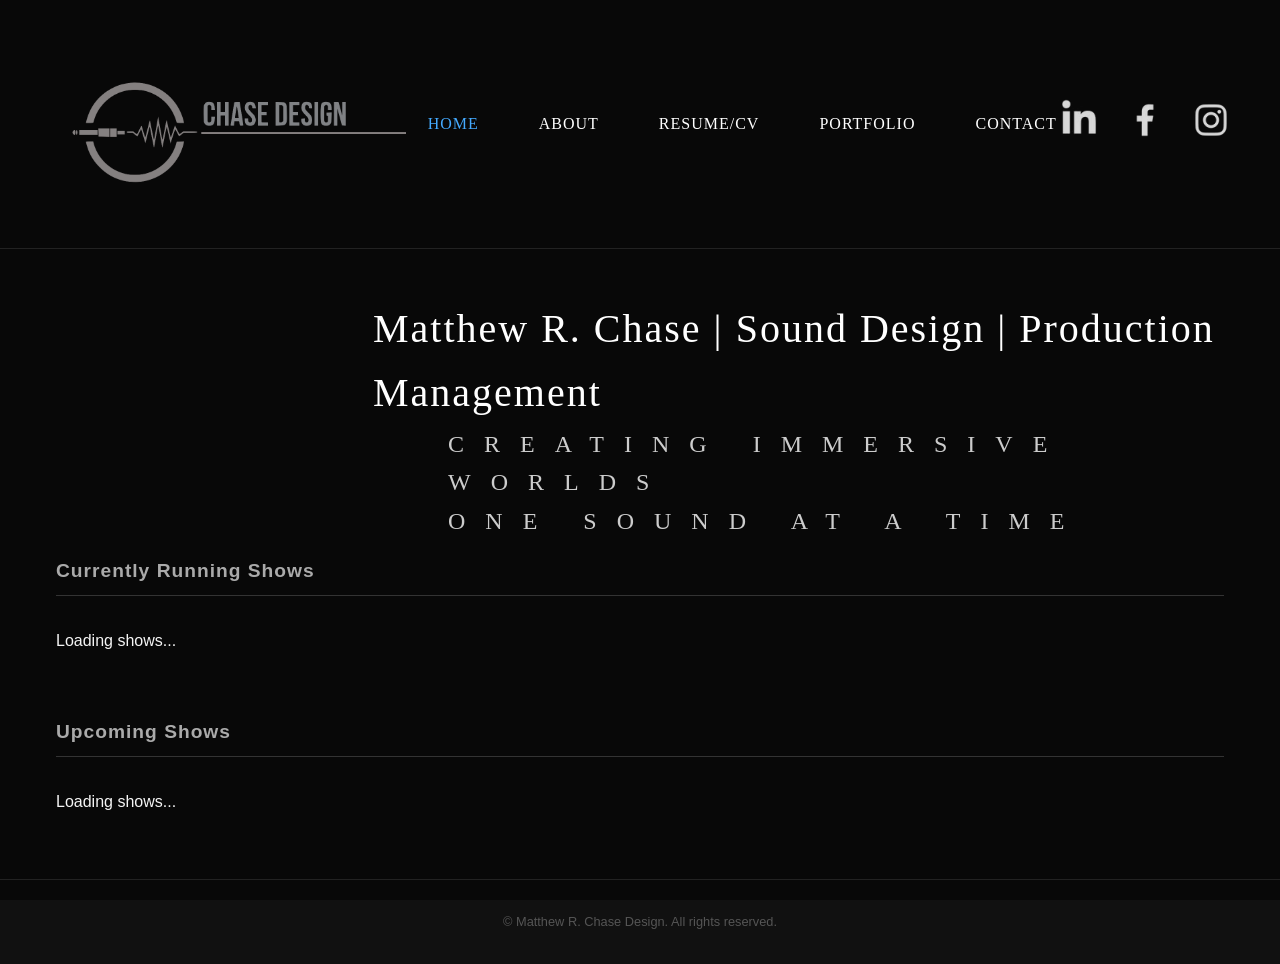
==== index.html @ 8adb2109 "Adjust font size and weight for navigation links" ====
<!DOCTYPE html>
<html lang="en">
<head>
  <meta charset="UTF-8">
  <meta name="viewport" content="width=device-width, initial-scale=1.0">
  <meta name="referrer" content="no-referrer">
  <title>Matthew R. Chase Design | Sound Design</title>
  <link rel="stylesheet" href="style.css">
  <!-- PapaParse for Google Sheet CSV parsing -->
  <script src="https://cdn.jsdelivr.net/npm/papaparse@5.4.1/papaparse.min.js"></script>

  <style>
    /* Full-screen video background setup */
    #bg-video {
      position: fixed;
      top: 0;
      left: 0;
      width: 100vw;
      height: 100vh;
      object-fit: cover;
      z-index: -2;
    }

    /* Dark overlay so text remains easy to read over the video */
    .video-overlay {
      position: fixed;
      top: 0;
      left: 0;
      width: 100vw;
      height: 100vh;
      background: rgba(0, 0, 0, 0.55);
      z-index: -1;
    }

    /* Shared Float Up + Fade Keyframes */
    @keyframes floatUpFade {
      from {
        opacity: 0;
        transform: translateY(50px);
      }
      to {
        opacity: 1;
        transform: translateY(0);
      }
    }

    /* Keep delayed sections hidden initially */
    .hero,
    #currently-running-section,
    #upcoming-section,
    footer {
      opacity: 0;
    }

    /* 1. Header (Starts at 0s) */
    header {
      display: flex;
      align-items: center;
      justify-content: space-between;
      padding: 1.5rem 3rem;
      animation: floatUpFade 2.5s ease-out 0s forwards;
    }

    /* Header logo image styling */
    .logo img {
      max-height: 200px; 
      width: auto;
      display: block;
    }

    /* Centered Navigation & Menu Text */
    nav {
      flex: 1;
      display: flex;
      justify-content: center;
      gap: 2.5rem;
    }

    nav a {
      font-family: "Times New Roman", Times, serif;
      font-size: 1.0rem;
      font-weight: 400;
      text-transform: uppercase;
      letter-spacing: 1px;
      text-decoration: none;
      color: #ffffff;
      transition: color 0.2s ease;
    }

    nav a:hover, nav a.active {
      color: #4af;
    }

    /* Social Media Icons */
    .header-socials {
      display: flex;
      align-items: center;
      gap: 1.5rem;
    }

    .header-socials a img {
      width: 42px;
      height: 42px;
      object-fit: contain;
      filter: brightness(0) invert(1);
      opacity: 0.85;
      transition: opacity 0.2s ease, transform 0.2s ease;
    }

    .header-socials a:hover img {
      opacity: 1;
      transform: translateY(-2px);
    }

    /* 2. Hero Section Layout & Sizing (Starts at 2.5s) */
    .hero {
      padding: 3rem 3rem 1rem 3rem;
      text-align: left;
      animation: floatUpFade 2s ease-out 2.5s forwards;
    }

    /* Hero Line 1 */
    .hero-title {
      font-family: "Helvetica Neue", Times, serif;
      font-size: 2.5rem; 
      font-weight: 400;
      letter-spacing: 2px;
      color: #ffffff;
      margin-left: 325px;
      margin-top: 0;
    }

    /* Hero Lines 2 & 3 */
    .hero-tagline {
      font-family: "Helvetica Neue Light", Times, serif;
      font-size: 1.5rem;
      font-weight: 400;
      text-transform: uppercase;
      letter-spacing: 20px;
      color: #cccccc;
      margin-left: 400px;
      margin-top: 0;
    }

    /* 3. Currently Running Shows (Starts at 4s) */
    #currently-running-section {
      animation: floatUpFade 2s ease-out 4s forwards;
    }

    /* 4. Upcoming Shows (Starts at 5.5s) */
    #upcoming-section {
      animation: floatUpFade 2s ease-out 5.5s forwards;
    }

    /* 5. Footer (Starts at 6.5s) */
    footer {
      animation: floatUpFade 1.5s ease-out 6.5s forwards;
    }

    /* Show Cards Interactive Hover & Cursor */
    .show-card {
      cursor: pointer;
      transition: transform 0.2s ease, box-shadow 0.2s ease;
    }

    .show-card:hover {
      transform: translateY(-4px);
    }

    /* Modal Overlay & Base Container */
    .modal {
      position: fixed;
      top: 0;
      left: 0;
      width: 100vw;
      height: 100vh;
      display: flex;
      align-items: center;
      justify-content: center;
      z-index: 1000;
      opacity: 0;
      pointer-events: none;
      transition: opacity 0.3s ease;
    }

    .modal.active {
      opacity: 1;
      pointer-events: auto;
    }

    .modal-overlay {
      position: absolute;
      top: 0;
      left: 0;
      width: 100%;
      height: 100%;
      background: rgba(0, 0, 0, 0.8);
      backdrop-filter: blur(4px);
    }

    /* Modal Main Content Box */
    .modal-content {
      position: relative;
      background: #181818;
      border: 1px solid #333;
      border-radius: 8px;
      max-width: 750px;
      width: 90%;
      max-height: 85vh;
      overflow-y: auto;
      z-index: 1001;
      box-shadow: 0 10px 30px rgba(0, 0, 0, 0.5);
      color: #fff;
    }

    .modal-close {
      position: absolute;
      top: 1rem;
      right: 1.2rem;
      background: transparent;
      border: none;
      color: #aaa;
      font-size: 2rem;
      cursor: pointer;
      line-height: 1;
      transition: color 0.2s;
    }

    .modal-close:hover {
      color: #fff;
    }

    .modal-body {
      display: flex;
      flex-direction: row;
      gap: 2rem;
      padding: 2rem;
    }

    .modal-image-container {
      flex: 0 0 250px;
    }

    .modal-image-container img {
      width: 100%;
      height: auto;
      border-radius: 4px;
      object-fit: cover;
    }

    .modal-details {
      flex: 1;
      display: flex;
      flex-direction: column;
    }

    .modal-details h2 {
      font-size: 1.8rem;
      margin-top: 0;
      margin-bottom: 0.5rem;
    }

    .modal-role {
      color: #4af;
      font-weight: 600;
      margin: 0 0 0.25rem 0;
    }

    .modal-company {
      font-size: 1.1rem;
      color: #ddd;
      margin: 0 0 0.25rem 0;
    }

    .modal-dates, .modal-location {
      font-size: 0.9rem;
      color: #aaa;
      margin: 0 0 0.25rem 0;
    }

    .modal-description {
      margin-top: 1rem;
      line-height: 1.5;
      color: #ccc;
      font-size: 0.95rem;
    }

    .modal-ticket-btn {
      display: inline-block;
      align-self: flex-start;
      margin-top: 1.5rem;
      padding: 0.6rem 1.2rem;
      background-color: #4af;
      color: #000;
      font-weight: bold;
      text-decoration: none;
      border-radius: 4px;
      transition: background-color 0.2s ease;
    }

    .modal-ticket-btn:hover {
      background-color: #38d;
    }

    /* Mobile Adaptations for Modal */
    @media (max-width: 600px) {
      .modal-body {
        flex-direction: column;
        padding: 1.5rem;
      }
      .modal-image-container {
        flex: 1 1 auto;
        width: 100%;
      }
    }
  </style>
</head>
<body>

  <!-- Background Video Element -->
  <video autoplay muted loop playsinline id="bg-video">
    <source src="Portfolio Background.mp4" type="video/mp4">
  </video>
  
  <!-- Overlay tint for text legibility -->
  <div class="video-overlay"></div>

  <!-- Step 1: Navigation / Header -->
  <header>
    <div class="logo">
      <a href="#">
        <img src="Chase Design Logo.png?v=2" alt="Matthew R. Chase Sound Design">
      </a>
    </div>

<!-- Centered Main Nav -->
    <nav>
      <a href="index.html" class="active">Home</a>
      <a href="about.html">About</a>
      <a href="resume.html">Resume/CV</a>
      <a href="portfolio.html">Portfolio</a>
      <a href="contact.html">Contact</a>
    </nav>

    <!-- Social Links -->
    <div class="header-socials">
      <a href="http://www.linkedin.com/in/chasematthewr" target="_blank" rel="noopener noreferrer">
        <img src="linkedin.avif" alt="LinkedIn">
      </a>
      <a href="https://www.facebook.com/ChaseMatthewR" target="_blank" rel="noopener noreferrer">
        <img src="facebook.avif" alt="Facebook">
      </a>
      <a href="https://www.instagram.com/matthewrchase/" target="_blank" rel="noopener noreferrer">
        <img src="instagram.avif" alt="Instagram">
      </a>
    </div>
  </header>

  <!-- Step 2: Hero Section Tagline -->
  <section class="hero">
    <h1 class="hero-title">Matthew R. Chase | Sound Design | Production Management</h1>
    <p class="hero-tagline">CREATING IMMERSIVE WORLDS</p>
    <p class="hero-tagline">ONE SOUND AT A TIME</p>
  </section>

  <!-- Main Content Sections -->
  <main class="portfolio">
    
    <!-- Step 3: Currently Running Shows -->
    <section id="currently-running-section">
      <h3>Currently Running Shows</h3>
      <div id="currently-running-grid" class="grid-container">
        <p class="loading">Loading shows...</p>
      </div>
    </section>

    <!-- Step 4: Upcoming Shows -->
    <section id="upcoming-section" style="margin-top: 4rem;">
      <h3>Upcoming Shows</h3>
      <div id="upcoming-grid" class="grid-container">
        <p class="loading">Loading shows...</p>
      </div>
    </section>

  </main>

  <!-- Step 5: Footer -->
  <footer>
    <p>&copy; Matthew R. Chase Design. All rights reserved.</p>
  </footer>

  <!-- Show Detail Modal -->
  <div id="show-modal" class="modal" aria-hidden="true">
    <div class="modal-overlay" id="modal-overlay"></div>
    <div class="modal-content">
      <button class="modal-close" id="modal-close-btn">&times;</button>
      <div class="modal-body">
        <div class="modal-image-container">
          <img id="modal-image" src="" alt="Show Poster">
        </div>
        <div class="modal-details">
          <h2 id="modal-title"></h2>
          <p id="modal-role" class="modal-role"></p>
          <p id="modal-company" class="modal-company"></p>
          <p id="modal-dates" class="modal-dates"></p>
          <p id="modal-location" class="modal-location"></p>
          <div id="modal-description" class="modal-description"></div>
          <a id="modal-ticket-btn" href="#" target="_blank" rel="noopener noreferrer" class="modal-ticket-btn">Get Tickets &rarr;</a>
        </div>
      </div>
    </div>
  </div>

  <script>
    const RAW_CSV_URL = 'https://docs.google.com/spreadsheets/d/e/2PACX-1vQtub6I4pqSBBwcLsobakL3FzFrKjTziSRvThnyWs50Dqzk0G4W9pKDMm2UWgj2-JFB82a4BSpUfR1B/pub?gid=0&single=true&output=csv';
    
    const freshCsvUrl = RAW_CSV_URL + '&t=' + Date.now();
    const GOOGLE_SHEET_CSV_URL = 'https://corsproxy.io/?' + encodeURIComponent(freshCsvUrl);

    function parseDate(dateStr) {
      if (!dateStr || typeof dateStr !== 'string') return null;
      const cleanStr = dateStr.trim();
      if (!cleanStr) return null;

      const parsed = new Date(cleanStr);
      return isNaN(parsed.getTime()) ? null : parsed;
    }

    /* Modal open/close logic */
    function openModal(show, photoUrl) {
      const modal = document.getElementById('show-modal');
      
      document.getElementById('modal-image').src = photoUrl;
      document.getElementById('modal-image').alt = show['Show Name'] || 'Show Poster';
      document.getElementById('modal-title').textContent = show['Show Name'] || 'Untitled Show';
      
      // Role
      const roleEl = document.getElementById('modal-role');
      roleEl.textContent = show.Role || '';
      roleEl.style.display = show.Role ? 'block' : 'none';

      // Company
      const companyEl = document.getElementById('modal-company');
      companyEl.textContent = show.Company || '';
      companyEl.style.display = show.Company ? 'block' : 'none';

      // Dates
      const datesEl = document.getElementById('modal-dates');
      datesEl.textContent = show.Dates || '';
      datesEl.style.display = show.Dates ? 'block' : 'none';

      // Location
      const locEl = document.getElementById('modal-location');
      locEl.textContent = show.Location || '';
      locEl.style.display = show.Location ? 'block' : 'none';

      // Description
      const descEl = document.getElementById('modal-description');
      descEl.textContent = show.Description || '';
      descEl.style.display = show.Description ? 'block' : 'none';

      // Ticket Link
      const ticketBtn = document.getElementById('modal-ticket-btn');
      if (show['Ticket Link'] && show['Ticket Link'].trim() !== '') {
        ticketBtn.href = show['Ticket Link'].trim();
        ticketBtn.style.display = 'inline-block';
      } else {
        ticketBtn.style.display = 'none';
      }

      modal.classList.add('active');
      modal.setAttribute('aria-hidden', 'false');
    }

    function closeModal() {
      const modal = document.getElementById('show-modal');
      modal.classList.remove('active');
      modal.setAttribute('aria-hidden', 'true');
    }

    function createShowCard(show) {
      let rawPhoto = show['Main Photo'] ? show['Main Photo'].trim() : '';

      if (rawPhoto.includes('drive.google.com') && rawPhoto.includes('/d/')) {
        const fileId = rawPhoto.split('/d/')[1].split('/')[0];
        rawPhoto = `https://lh3.googleusercontent.com/d/${fileId}`;
      }

      const photoUrl = rawPhoto !== '' ? rawPhoto : 'https://via.placeholder.com/400x300?text=No+Photo';

      const card = document.createElement('div');
      card.className = 'show-card';
      card.innerHTML = `
        <div class="card-image">
          <img src="${photoUrl}" alt="${show['Show Name'] || 'Show Poster'}">
        </div>
        <div class="card-info">
          <h4>${show['Show Name'] || 'Untitled Show'}</h4>
          ${show.Company ? `<p class="company">${show.Company}</p>` : ''}
          ${show.Dates ? `<p class="dates" style="color:#888; font-size:0.8rem;">${show.Dates}</p>` : ''}
        </div>
      `;

      // Open detail modal when card is clicked
      card.addEventListener('click', () => {
        openModal(show, photoUrl);
      });

      return card;
    }

    function loadPortfolio() {
      Papa.parse(GOOGLE_SHEET_CSV_URL, {
        download: true,
        header: true,
        skipEmptyLines: true,
        complete: function(results) {
          const currentlyGrid = document.getElementById('currently-running-grid');
          const upcomingGrid = document.getElementById('upcoming-grid');

          currentlyGrid.innerHTML = '';
          upcomingGrid.innerHTML = '';

          const now = new Date();
          const startOfToday = new Date(now.getFullYear(), now.getMonth(), now.getDate(), 0, 0, 0);
          const endOfToday = new Date(now.getFullYear(), now.getMonth(), now.getDate(), 23, 59, 59);

          const currentlyRunningShows = [];
          const upcomingShows = [];

          results.data.forEach(show => {
            if (!show['Show Name']) return;

            const startDate = parseDate(show['Start Date']);
            const endDate = parseDate(show['End Date']) || startDate;

            if (startDate) {
              show.parsedStartDate = startDate;
              show.parsedEndDate = endDate;

              if (startDate <= endOfToday && endDate >= startOfToday) {
                currentlyRunningShows.push(show);
              }
              else if (startDate > endOfToday) {
                upcomingShows.push(show);
              }
            } else {
              show.parsedStartDate = new Date(8640000000000000);
              upcomingShows.push(show);
            }
          });

          upcomingShows.sort((a, b) => a.parsedStartDate - b.parsedStartDate);

          if (currentlyRunningShows.length > 0) {
            currentlyRunningShows.forEach(show => {
              currentlyGrid.appendChild(createShowCard(show));
            });
          } else {
            currentlyGrid.innerHTML = '<p style="color:#666;">No shows currently running.</p>';
          }

          if (upcomingShows.length > 0) {
            upcomingShows.forEach(show => {
              upcomingGrid.appendChild(createShowCard(show));
            });
          } else {
            upcomingGrid.innerHTML = '<p style="color:#666;">No upcoming shows scheduled.</p>';
          }
        },
        error: function(err) {
          console.error('Error fetching CSV:', err);
          document.getElementById('currently-running-grid').innerHTML = '<p>Failed to load data from spreadsheet.</p>';
          document.getElementById('upcoming-grid').innerHTML = '';
        }
      });
    }

    document.addEventListener('DOMContentLoaded', () => {
      loadPortfolio();

      // Modal event listeners
      document.getElementById('modal-close-btn').addEventListener('click', closeModal);
      document.getElementById('modal-overlay').addEventListener('click', closeModal);

      document.addEventListener('keydown', (e) => {
        if (e.key === 'Escape') {
          closeModal();
        }
      });
    });
  </script>
</body>
</html>
---- style.css ----
/* Dark theme reset */
* {
  box-sizing: border-box;
  margin: 0;
  padding: 0;
}

body {
  background-color: #111111;
  color: #f5f5f5;
  font-family: -apple-system, BlinkMacSystemFont, "Segoe UI", Roboto, Helvetica, Arial, sans-serif;
  line-height: 1.6;
}

header {
  display: flex;
  justify-content: space-between;
  align-items: center;
  padding: 2rem 5%;
  border-bottom: 1px solid #222;
}

.logo h1 {
  font-size: 1.4rem;
  letter-spacing: 2px;
  font-weight: 600;
}

.logo span {
  font-size: 0.8rem;
  color: #888;
  letter-spacing: 1px;
}

nav a {
  color: #ccc;
  text-decoration: none;
  margin-left: 20px;
  font-size: 0.9rem;
  transition: color 0.2s;
}

nav a:hover, nav a.active {
  color: #fff;
}

/* Hero Section */
.hero {
  text-align: center;
  padding: 4rem 1rem;
}

.hero h2 {
  font-size: 1.5rem;
  font-weight: 300;
  letter-spacing: 3px;
  color: #ddd;
}

/* Portfolio Grid */
.portfolio {
  max-width: 1200px;
  margin: 0 auto;
  padding: 0 1rem 4rem;
}

.portfolio h3 {
  font-size: 1.2rem;
  margin-bottom: 2rem;
  letter-spacing: 1px;
  border-bottom: 1px solid #333;
  padding-bottom: 0.5rem;
  color: #aaa;
}

.grid-container {
  display: grid;
  grid-template-columns: repeat(auto-fill, minmax(280px, 1fr));
  gap: 2rem;
}

.show-card {
  background: #1a1a1a;
  border-radius: 6px;
  overflow: hidden;
  border: 1px solid #2a2a2a;
  transition: transform 0.2s, border-color 0.2s;
}

.show-card:hover {
  transform: translateY(-4px);
  border-color: #444;
}

.card-image img {
  width: 100%;
  height: 320px;
  object-fit: cover;
  display: block;
}

.card-info {
  padding: 1.2rem;
}

.card-info h4 {
  font-size: 1.1rem;
  margin-bottom: 0.3rem;
  color: #fff;
}

.card-info .company {
  color: #999;
  font-size: 0.85rem;
}

.card-info .year {
  color: #666;
  font-size: 0.8rem;
  margin-bottom: 0.5rem;
}

.card-info .description {
  color: #bbb;
  font-size: 0.85rem;
}

footer {
  text-align: center;
  padding: 2rem;
  color: #555;
  font-size: 0.8rem;
  border-top: 1px solid #222;
}
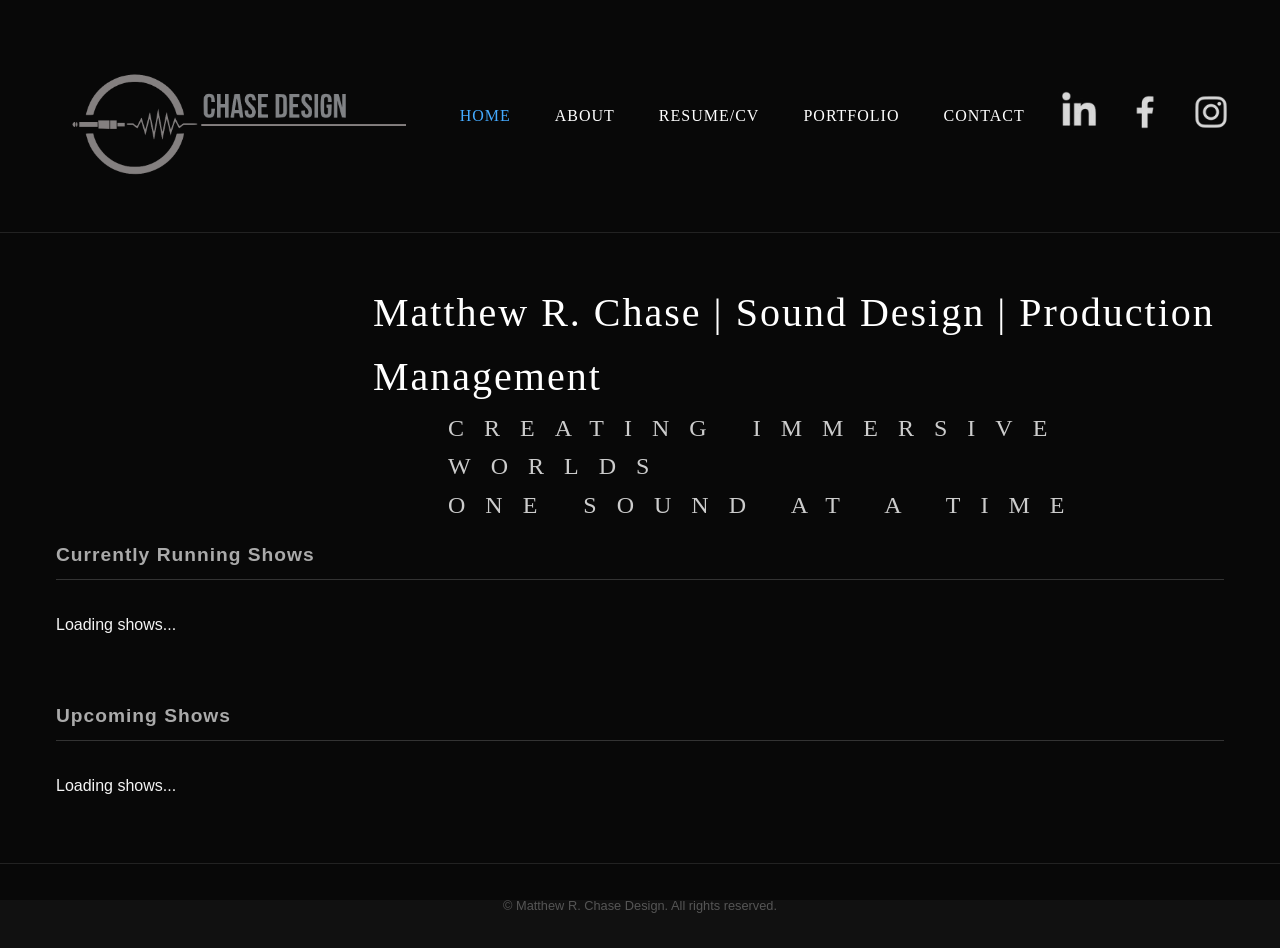
==== commit 64f40926: "Reduce padding and gap in header and nav styles" ====
--- a/index.html
+++ b/index.html
@@ -57,7 +57,7 @@
       display: flex;
       align-items: center;
       justify-content: space-between;
-      padding: 1.5rem 3rem;
+      padding: 1.0rem 3rem;
       animation: floatUpFade 2.5s ease-out 0s forwards;
     }
 
@@ -73,7 +73,7 @@
       flex: 1;
       display: flex;
       justify-content: center;
-      gap: 2.5rem;
+      gap: 1.5rem;
     }
 
     nav a {
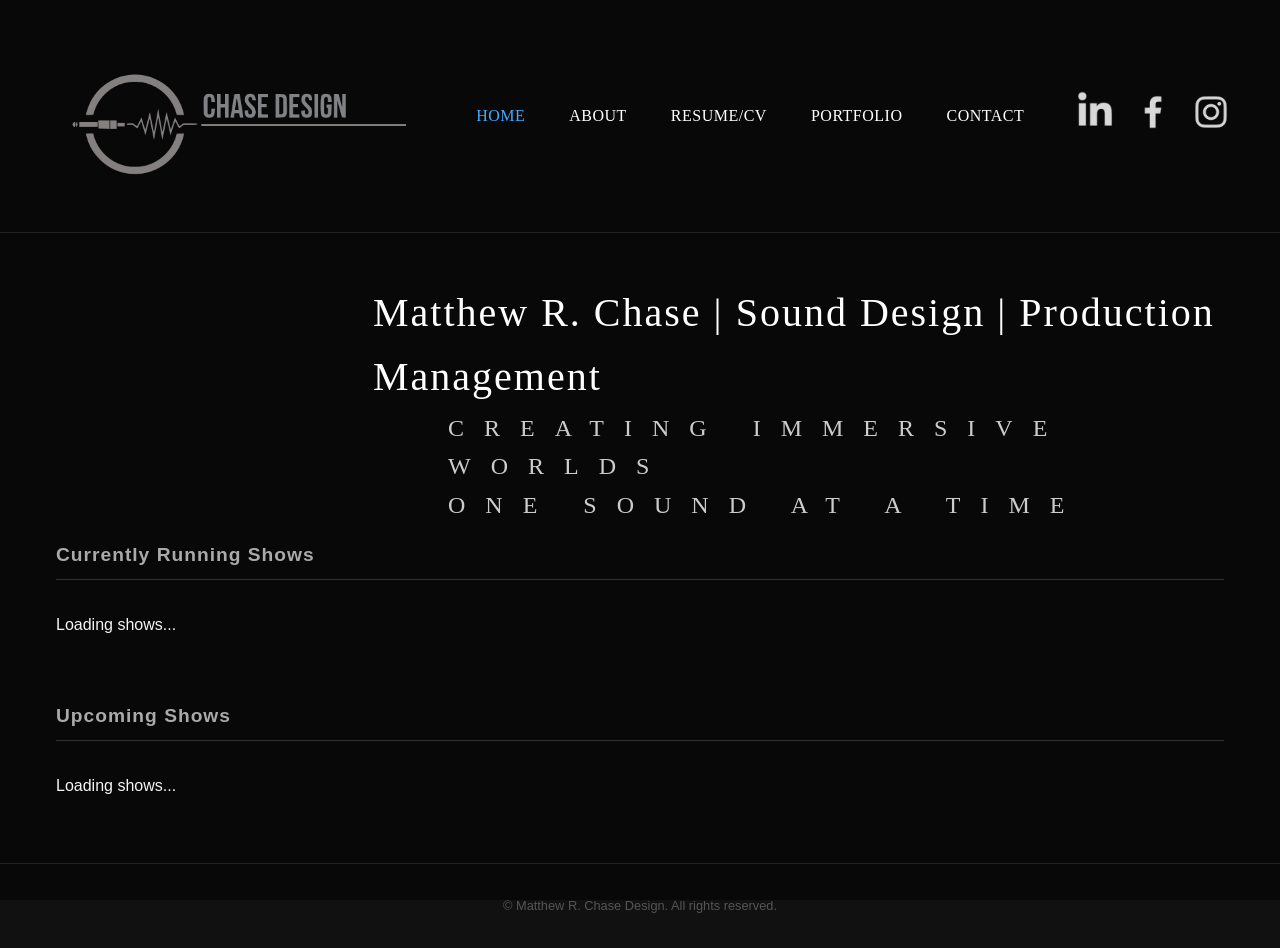
==== commit 5cace156: "Adjust font size and spacing in navigation and socials" ====
--- a/index.html
+++ b/index.html
@@ -78,10 +78,10 @@
 
     nav a {
       font-family: "Times New Roman", Times, serif;
-      font-size: 1.0rem;
+      font-size: 1rem;
       font-weight: 400;
       text-transform: uppercase;
-      letter-spacing: 1px;
+      letter-spacing: 0.5px;
       text-decoration: none;
       color: #ffffff;
       transition: color 0.2s ease;
@@ -95,7 +95,7 @@
     .header-socials {
       display: flex;
       align-items: center;
-      gap: 1.5rem;
+      gap: 1.0rem;
     }
 
     .header-socials a img {
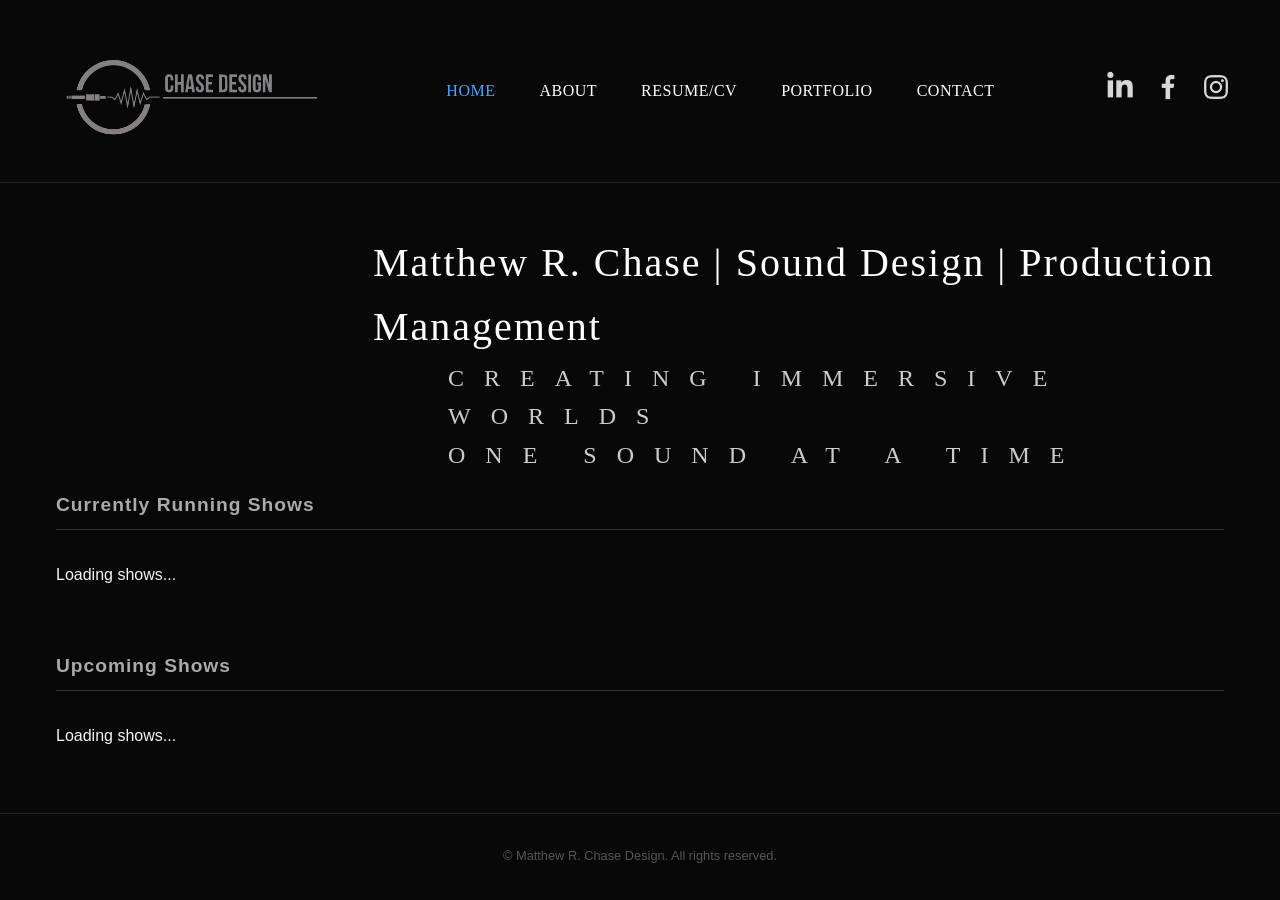
==== commit b1310263: "Update index.html" ====
--- a/index.html
+++ b/index.html
@@ -63,7 +63,7 @@
 
     /* Header logo image styling */
     .logo img {
-      max-height: 200px; 
+      max-height: 150px; 
       width: auto;
       display: block;
     }
@@ -99,8 +99,8 @@
     }
 
     .header-socials a img {
-      width: 42px;
-      height: 42px;
+      width: 32px;
+      height: 32px;
       object-fit: contain;
       filter: brightness(0) invert(1);
       opacity: 0.85;
@@ -415,7 +415,7 @@
     const RAW_CSV_URL = 'https://docs.google.com/spreadsheets/d/e/2PACX-1vQtub6I4pqSBBwcLsobakL3FzFrKjTziSRvThnyWs50Dqzk0G4W9pKDMm2UWgj2-JFB82a4BSpUfR1B/pub?gid=0&single=true&output=csv';
     
     const freshCsvUrl = RAW_CSV_URL + '&t=' + Date.now();
-    const GOOGLE_SHEET_CSV_URL = 'https://corsproxy.io/?' + encodeURIComponent(freshCsvUrl);
+    const GOOGLE_SHEET_CSV_URL = 'https://docs.google.com/spreadsheets/d/e/2PACX-1vQtub6I4pqSBBwcLsobakL3FzFrKjTziSRvThnyWs50Dqzk0G4W9pKDMm2UWgj2-JFB82a4BSpUfR1B/pub?gid=0&single=true&output=csv';
 
     function parseDate(dateStr) {
       if (!dateStr || typeof dateStr !== 'string') return null;
